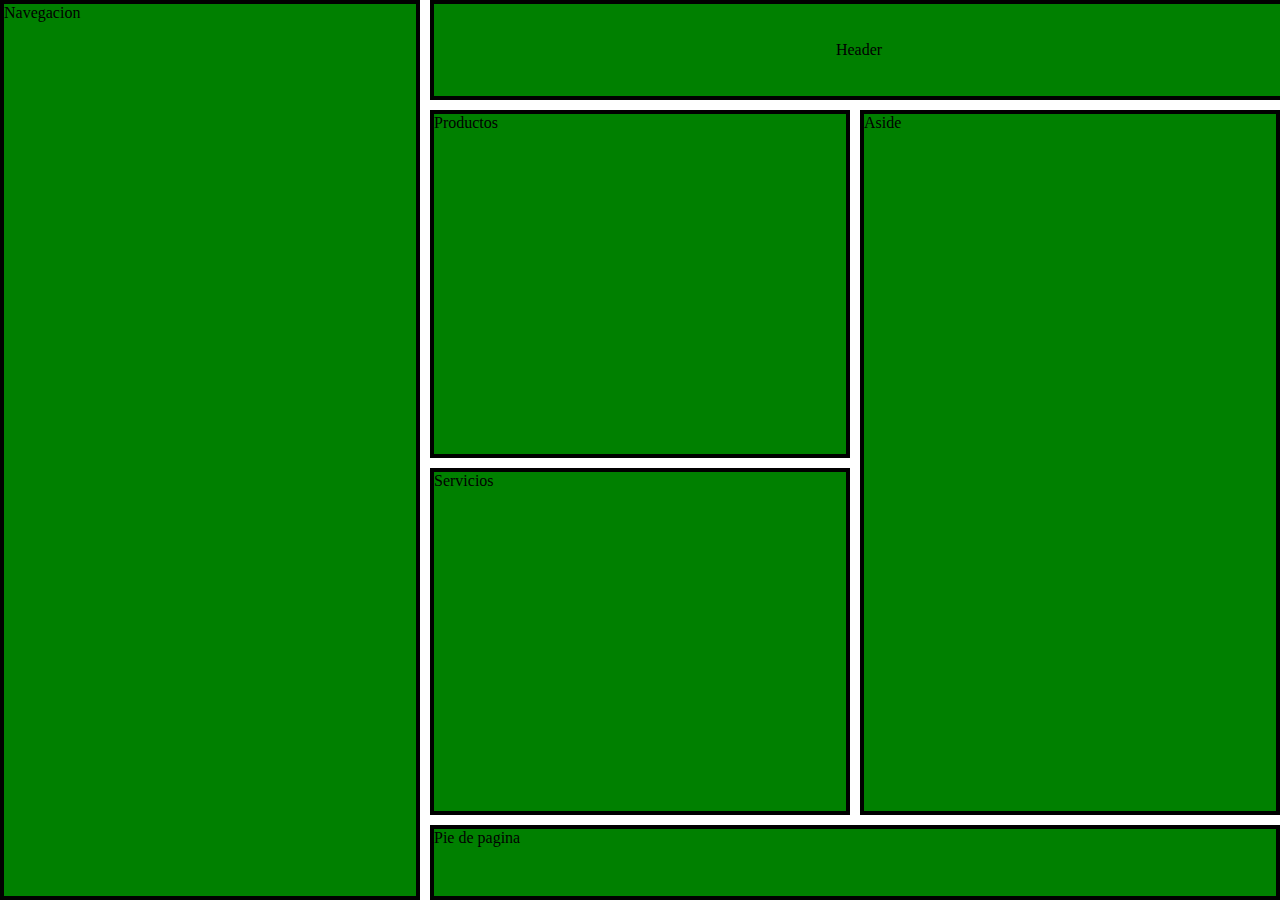
==== pages/areas.html @ a13b24e7 "Este fue mi primer commit" ====
<!DOCTYPE html>
<html lang="en">
<head>
    <meta charset="UTF-8">
    <meta http-equiv="X-UA-Compatible" content="IE=edge">
    <meta name="viewport" content="width=device-width, initial-scale=1.0">
    <link rel="stylesheet" href="../css/styles.css">
    <title>Document</title>
</head>
<body>
    <div id="grilla">
        <header class="border">Header</header>

        <section id="productosgrid" class="border">Productos</section>
        <section id="servicios" class="border">Servicios</section>

        <nav class="border">Navegacion</nav>

        <aside class="border">Aside</aside>

        <footer class="border">Pie de pagina</footer>
    </div>

</body>
</html>
---- css/styles.css ----
/*Reseteo CSS*/
* {
    margin: 0;
    padding: 0;
}

header {

    background-color: green;
    width: 100%;
    z-index: 1;
    display: flex;
    justify-content: space-evenly;
    align-items: center;
}

a {
    text-decoration: none;
}

img {
    max-width: 100%;
}

.logo {
    display: block;
    margin: 0 auto;
    width: 100px;
}

.menu__nav {
    display: flex;
    list-style: none;
    text-align: center;
    gap: 1rem;
}

/*Estilo de las cards*/
#productos {
    margin-top: 50px;
    display: flex;
    flex-wrap: wrap;
    justify-content: center;
    align-items: center;
    align-content: flex-start;

    gap: 5rem;
}

/*Codigo de #productos*/
.card {
    background-color: orange;
    padding: 3rem;
    margin: 2rem 0;
    width: 200px;
    border: solid 3px red;
    position: relative;
}

.card__oferta {
    position: absolute;
    top: 30px;
    right: -50px;
    background-color: green;
}

.card__imagen {
    width: 200px;

}

.card__titulo {
    margin: 1rem 0;
}

/*GRIDS POR AREAS*/
/* GRID MOBILE FIRST */


/*CODIGO PARA CELULAR*/
/*IMPLICITAMENTE, ESTE CÓDIGO VA DESDE 0PX HASTA 767PX*/
#grilla {
    display: grid;
    grid-template-areas:
        "menu cabecera cabecera"
        "menu productos publicidad"
        "menu servicios publicidad"
        "menu footer footer";
    grid-template-rows: 100px 1fr 1fr 75px; 
    grid-template-columns: 20% auto 15%;

    column-gap: 10px;
    row-gap: 10px;

    height: 100vh;/*vh = viewport height*/
}


.border {
    border: 1px solid black;
    background-color: yellow;
}

/*Cuando la pantalla mida COMO MINIMO 768 PX (TABLET) HAGA ESTE CÓDIGO*/
/*En mobile first dentro de las media queries solo escribir lo que SE NECESITA CAMBIAR*/
@media screen and (min-width: 768px) {
	#grilla {
        grid-template-columns: repeat(4, 1fr);
    }
    .border {
        border: 4px solid black;
        background-color: blue;
    }
}

/*Cuando la pantalla mida COMO MINIMO 1024PX (NOTEBOOKS Y PCs chicas) HAGA ESTE CÓDIGO*/

@media screen and (min-width: 1024px) {
	#grilla {
            grid-template-columns: repeat(3, 1fr);
      }
      .border {
    	border: 4px solid black;
    	background-color: green;
     }
}

header {
    grid-area: cabecera;
}

footer {
    grid-area: footer;
}

section#productosgrid {
    grid-area: productos;     
}

section#servicios {
    grid-area: servicios;     
}

nav {
    grid-area: menu;
}

aside {
    grid-area: publicidad;
}

/*EJEMPLO DEL PROFE*/

/*Usando Mobile First*/
#body-ejemplo {
    display: grid;
    grid-template-areas: 
    "cabecera-profe"
    "galeria"
    "banners"
    "footer-profe";
    grid-template-columns: 1fr;
    background-color: red;
}

/*Body en 768px tablet*/
@media screen and (min-width: 768px) {
    #body-ejemplo {
        grid-template-areas:
        "cabecera-profe cabecera-profe"
        "galeria galeria"
        "banners banners"
        "footer-profe footer-profe";
        grid-template-columns: repeat(2, 1fr);
    }
}

/*Estilos del header*/
#header-profe {
    grid-area: cabecera-profe;
    display: flex;
    flex-direction: column;
    align-items: center;
    gap: 10px;
    margin-bottom: 3rem;
}

@media screen and (min-width: 768px) {
    #header-profe {
        flex-direction: row;
    }
}

.nav-profe {
    list-style: none;
    text-align: center;
    display: flex;
    align-items: center;
    gap: 2rem;
}

.nav-profe li a {
    color: white;
}

/*Estilos galeria*/
#galeria-profe {
    grid-area: galeria;
}

#galeria-profe h2 {
    text-align: center;
}

.fotos {
    display: flex;
    flex-direction: column;
    align-items: center;
    gap: 2rem;
    margin-top: 2rem;
}

@media screen and (min-width: 768px) {
    .fotos {
        display: grid;
        grid-template-columns: repeat(2, 1fr);
        justify-items: center;
        column-gap: 1rem;
    }
}

@media screen and (min-width: 1024px) {
    .fotos {
        grid-template-columns: repeat(3, 1fr);
    }
}

.fotos img {
    width: 20rem;
    height: 10rem;
}


/*ESTILO DE LOS BANNERS*/
#banners-profe {
    grid-area: banners;
    margin-top: 2rem;
}

#banners-profe h3 {
    text-align: center;
    margin-bottom: 1rem;
}

.padre-banner {
    background-color: #eaeaea;
    display: flex;
    flex-direction: column;
    align-items: center;
    gap: 1rem;
    padding: 1.5rem;
}

@media screen and (min-width: 768px) {
    .padre-banner {
        display: grid;
        grid-template-columns: repeat(2, 1fr);
        justify-items: center;
    }
}

@media screen and (min-width: 1024px) {
    .padre-banner {
        grid-template-columns: repeat(4, 1fr);
    }
}

.hijo-banner {
    text-align: center;
}


/*Estilos del footer*/
#footer-profe {
    grid-area: footer-profe;
    margin-top: 2rem;
    background-color: #000;
}

#footer-profe p {
    font-size: 1.8rem;
    color: white;
    text-align: center;
}

/*CLASE 8: ANIMACIONES*/
/*GRADIENTES*/

.gradiente-lineal {
    background-image: linear-gradient(to left, red,yellow); /*puede ser left, bottom, right, top*/
    /*background-image: radial-gradient(); no es tan usado hace un circulo del medio hacia afuera raro*/
}
.gradiente-radial {
    background-image: radial-gradient(red, yellow);
}
/*TRANSFORMACIONES*/
.caja-animaciones {
    background-color: black;
    width: 300px;
    height: 300px;

    /*Translate*/
    /*Translate (lleva dos valores, el primero mueve de izquierda a derecha y el segundo de arriba hacia abajo*/
    transform: translate(50px, 100px);
}
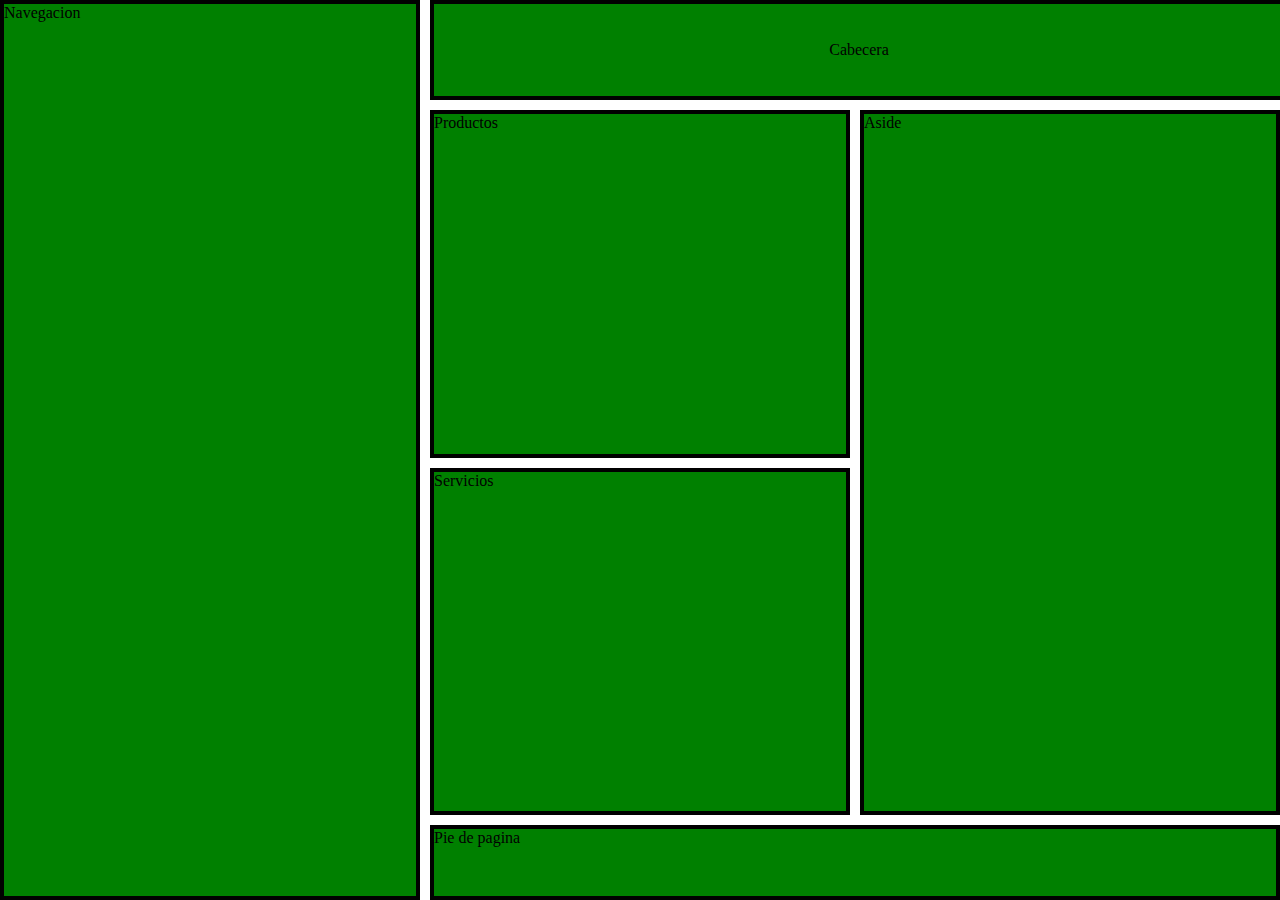
==== commit fc7513da: "segundo commit para github" ====
--- a/pages/areas.html
+++ b/pages/areas.html
@@ -9,7 +9,7 @@
 </head>
 <body>
     <div id="grilla">
-        <header class="border">Header</header>
+        <header class="border">Cabecera</header>
 
         <section id="productosgrid" class="border">Productos</section>
         <section id="servicios" class="border">Servicios</section>
